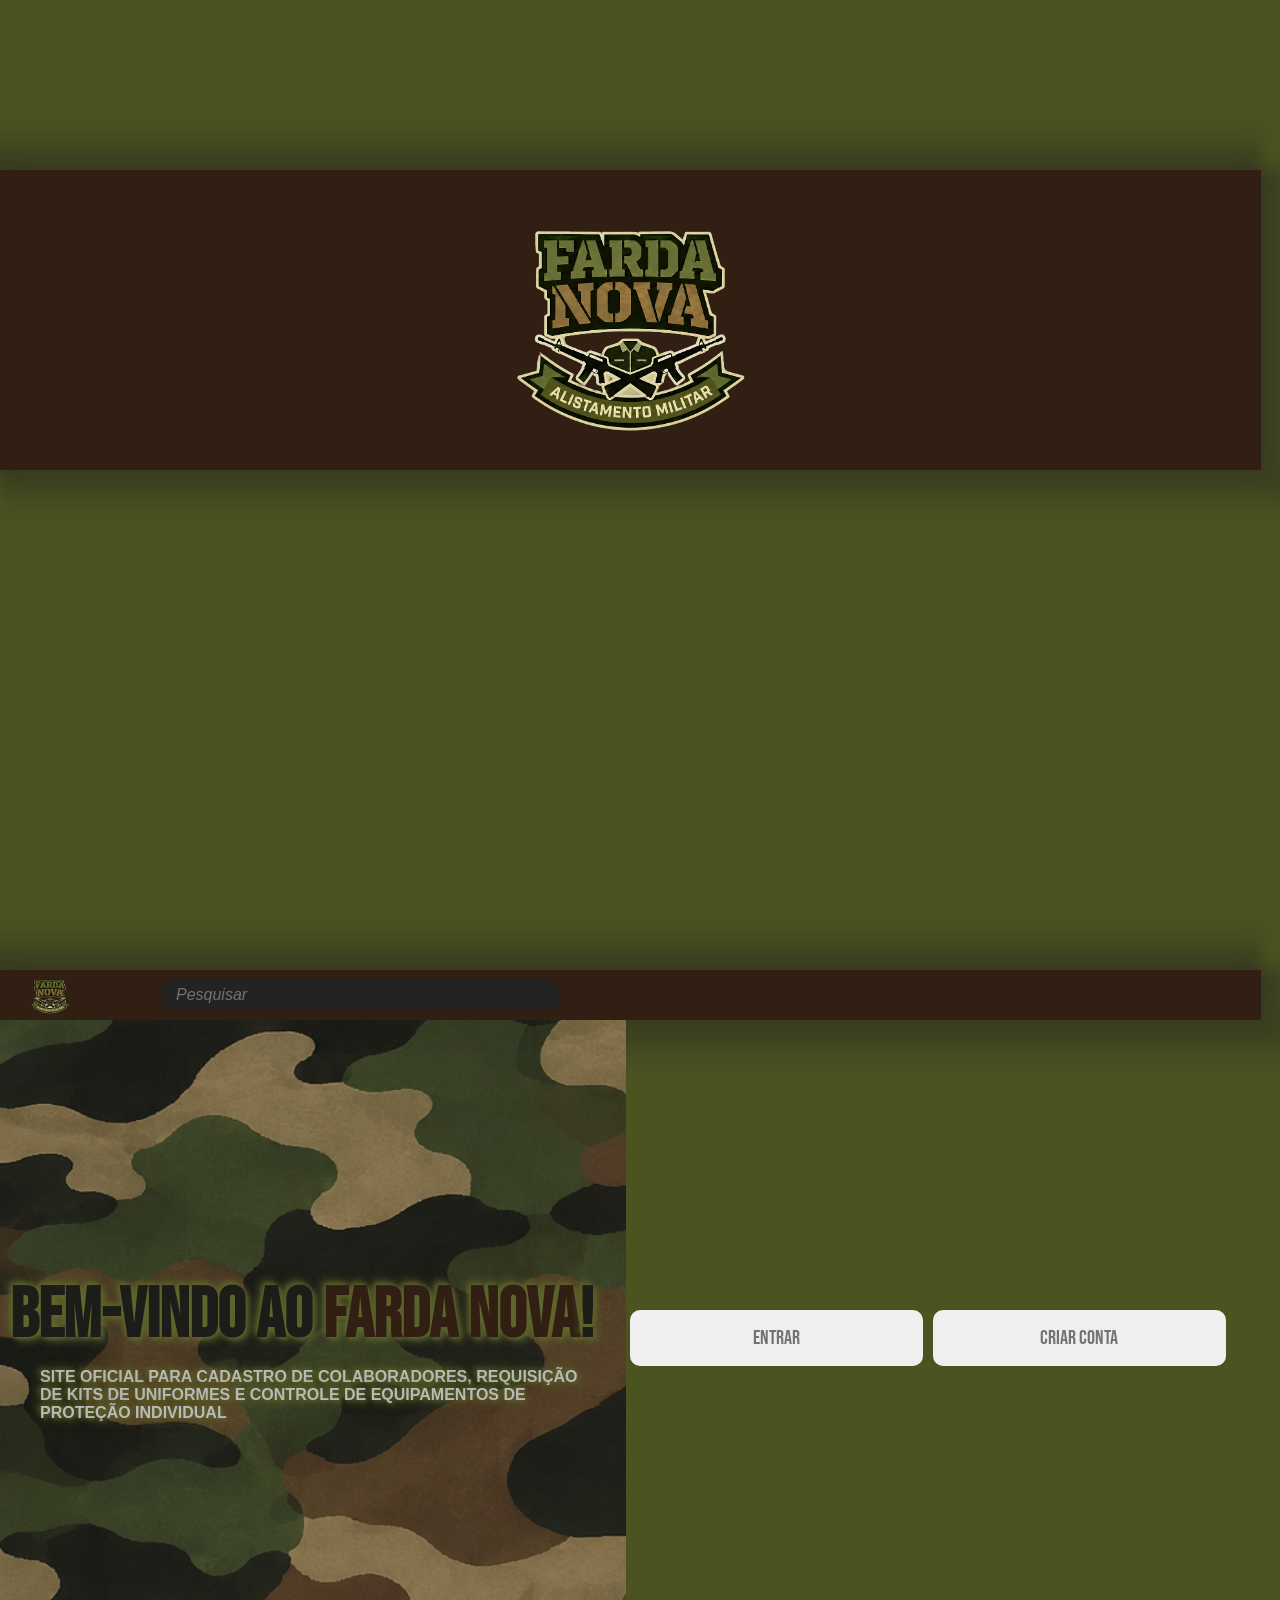
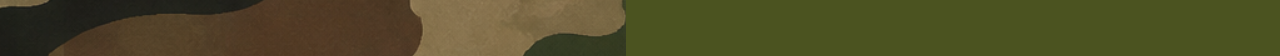
==== html/home.html @ d80389cb "Primeiro commit" ====
<!DOCTYPE html>
<html lang="pt-BR">
<head>
    <meta charset="UTF-8">
    <meta name="viewport" content="width=device-width, initial-scale=1.0">
    <link rel="preconnect" href="https://fonts.googleapis.com">
    <link rel="preconnect" href="https://fonts.gstatic.com" crossorigin>
    <link href="https://fonts.googleapis.com/css2?family=Bebas+Neue&display=swap" rel="stylesheet"> 
    <link rel="stylesheet" href="../css/style.css">
    <title>Farda Nova</title>
</head>
<body>
    <div class="loading" id="loader">
        <div class="logo-line">
            <img class="logo" src="../img/fardanovalogo.svg" alt="Farda Nova">
        </div>
    <audio id="som" src="../audio/hino-brasileiro.mp3"></audio>
    </div>
    <header>
        <div class="header-line">
            <img class="logo" src="../img/fardanovalogo.svg" alt="Farda Nova">
            <button class="search-bar" alt="Buscar">
                <p> Pesquisar</p>
                <!-- imagem da lupa (search-icon.svg)-->
            </button>
            <div class="functions">
                <!-- imagens de perfil
                                configurações
                                perguntas-->
            </div>
        </div>
    </header>
    <main>
        <div class= "home-page">
            <h1>Bem-vindo ao <span class="destaque">Farda Nova</span>!</h1>
            <h2>SITE OFICIAL PARA CADASTRO DE COLABORADORES, REQUISIÇÃO DE KITS DE UNIFORMES E CONTROLE DE EQUIPAMENTOS DE PROTEÇÃO INDIVIDUAL</h2>
        </div>
            <div class="botoes-grid">
                <button id="LogIn"><a>ENTRAR</a></button>
                <button id="SignUp"><a>CRIAR CONTA</a></button>
                

        </div>
    </main>
    <footer>









    </footer>
    <script src="../js/script.js"></script>
</body>
</html>
---- css/style.css ----
*{
    margin: 0;
    padding: 0;
    box-sizing: border-box;
}
:root{
    --bg-pr-color: #4B5320;
    --cards: #A9A77A;
    --surface: #232323;
    --boards: #301f12;
    --highlight: #E50914;
    --text-color: #1C1C18;
    --text-sec-color: #B9B9B9;
    --text-desatived: #737373;
    --hover: #6B7048;
    --button: #C9A227;
}
html, body{
    height: 100vh;
    width: 98.5vw;
    font-family: "Bebas Neue", sans-serif;
    background-color: var(--bg-pr-color);
    display: flex;
    flex-direction: column;
}
header{
    display: flex;
    flex-direction: column;
    align-items: center;
    justify-content: center;
}
main{
    display: flex;
    align-items: center;
}
h1{
    font-size: 70px;
    color: var(--text-color);
    margin: 20px 0px 10px 0;
}
h2{
    color: var(--text-sec-color);
    font-family: "Ubuntu Condensed", sans-serif;
    font-size: 16px;
    margin: 0 30px 0 30px;
}
/*---------------------------------------- Primeira Página --------------------------------*/
.loading{
    display: flex;
    margin: 150px 0 500px 0;
    justify-content: center;
}
.logo{
    padding: auto;
    height: 300px;
    width: 1200px;   
}
.destaque{
    color: var(--boards);
}
.home-page{ /*texto de apresentação*/
    flex-direction: column;
    align-content: center;
    justify-content: center;
    color: var(--text-color);
    width: 625.5px;
    height: 636px;
    background-image: url("../img/camuflagem.svg");
    background-size: cover;      /* cobre toda a tela, sem distorcer */ /* centraliza a imagem */
    background-repeat: no-repeat;
    background-attachment: fixed; /* opcional: fundo fica fixo ao rolar a página */
}
.home-page h1, h2{
    padding: 0px 10px 0 10px;
    text-shadow: 2px 2px 4px rgba(99, 107, 47, 0.7),
             4px 4px 8px rgba(99, 107, 47, 0.7),
            -2px -2px 4px rgb(99, 107, 47, 0.7),
            -4px -4px 8px rgb(99, 107, 47, 0.7);
}
.logo-line{ /*linha marrom no loading'*/
    padding: auto;
    align-items: center;
    justify-content: center;
    display: flex;
    margin-top: 20px;
    width: 100%;
    background-color:var(--boards);
    box-shadow: 10px 10px 10px 10px rgb(35, 35, 35, 0.20),
                20px 20px 20px 20px rgb(35, 35, 35, 0.20),
                -10px -10px 10px 10px rgb(35, 35, 35, 0.20),
                -20px -20px 20px 20px rgb(35, 35, 35, 0.20);
}
.header-line{ /* linha marrom em cima da home*/
    display: flex;
    align-items: left;
    justify-content: left;
    height: 50px;
    width: 100%;
    background-color:var(--boards);
    box-shadow: 10px 10px 10px 10px rgb(35, 35, 35, 0.20),
                20px 20px 20px 20px rgb(35, 35, 35, 0.20),
                -10px -10px 10px 10px rgb(35, 35, 35, 0.20),
                -20px -20px 20px 20px rgb(35, 35, 35, 0.20);
}
.header-line img{
    height: 50px;
    width: 100px;
}
.search-bar {
    display: flex;
    width: 400px;
    height: 30px;
    margin: 10px 60px;
    border: 0;
    border-radius: 16px;
    background-color: var(--surface);
    cursor: pointer;
}
.search-bar:hover{
    background-color: var(--hover);
}
.search-bar p {
    font-family: "Sansation", sans-serif;
    font-weight: 400;
    font-style: italic;
    font-size: 16px;
    color: var(--text-desatived);
    justify-content: left;
    align-items: center;
    padding: 6px;
    margin-left: 10px;
}
.botoes-grid {
    display: flex;
    grid-template-columns: repeat(2, 1fr); /* 2 colunas de tamanho igual */
    gap: 10px; /* espaço entre os botões */
    width: 604px;
    align-items: center;      /* centraliza dentro de cada célula */
    justify-content: center;  /* mantém as colunas centralizadas */
}

.botoes-grid button {
    flex-direction: row;
    font-family: "Bebas Neue", sans-serif;
    color: var(--text-desatived);
    border-radius: 10px;
    border-style: hidden;
    align-items: center;
    justify-content: center;
    padding: 15px;
    font-size: 20px;
    cursor: pointer;
    width: 293px;
    height: 56px;
}
.botoes-grid button:hover {
    background-color: var(--hover);
    color: var(--text-color)
}
/*---------------------------------------------Segunda Página-----------------------------------------*/
.formulario{
    display: flex;
    flex-wrap: wrap;
    margin: 10px auto ;
    background-color: var(--cards);
    justify-content: center;
    width: 50rem;
    height: 40rem;
    font-size: 30px;
}
form{
    display: flex;
    flex-direction: column;
    align-items: left;
    width: 800px;
    padding: 50px;
}
input{
    border: none;
    border-radius: 7px;
    width: 250px;
    height: 40px;
    padding: 10px;
    font-family: "Roboto Condesed", sans-serif;
    font-size: 18px;
    
}
input:focus{
    border-radius: 7px;
    height: 40px;
    outline:none;
    border-color: var(--button);
    border-style:solid;
}
label{
    line-height: 1;
    padding-top: 0px;
}

.nomes{
    display: flex;
    gap: 24px;
    vertical-align: baseline;
}
.identity{
    gap: 24px;
    width: 310px;
    margin-bottom: 50px;
}
.nome{
    width: 303px;
}
.sobrenome{
    width:303px;
}
.aniversario{
    display: flex;
    margin-bottom: 50px;    
}
.email{
    display: flex;
    margin-bottom: 50px;
    margin-right: 12px;
}
.telephone{
    display: flex;
    margin-bottom: 50px;
}
.cep{
    display: flex;
    margin-bottom: 50px;
}.cpf-cnpj{
    padding: 10px;
    margin-bottom: 50px;
}
label, input{
    vertical-align: middle;
    cursor: pointer;    
}
select{
    border: none;
    border-radius: 7px;
    height: 35px;
}
option{
    margin-left: 7px;
}
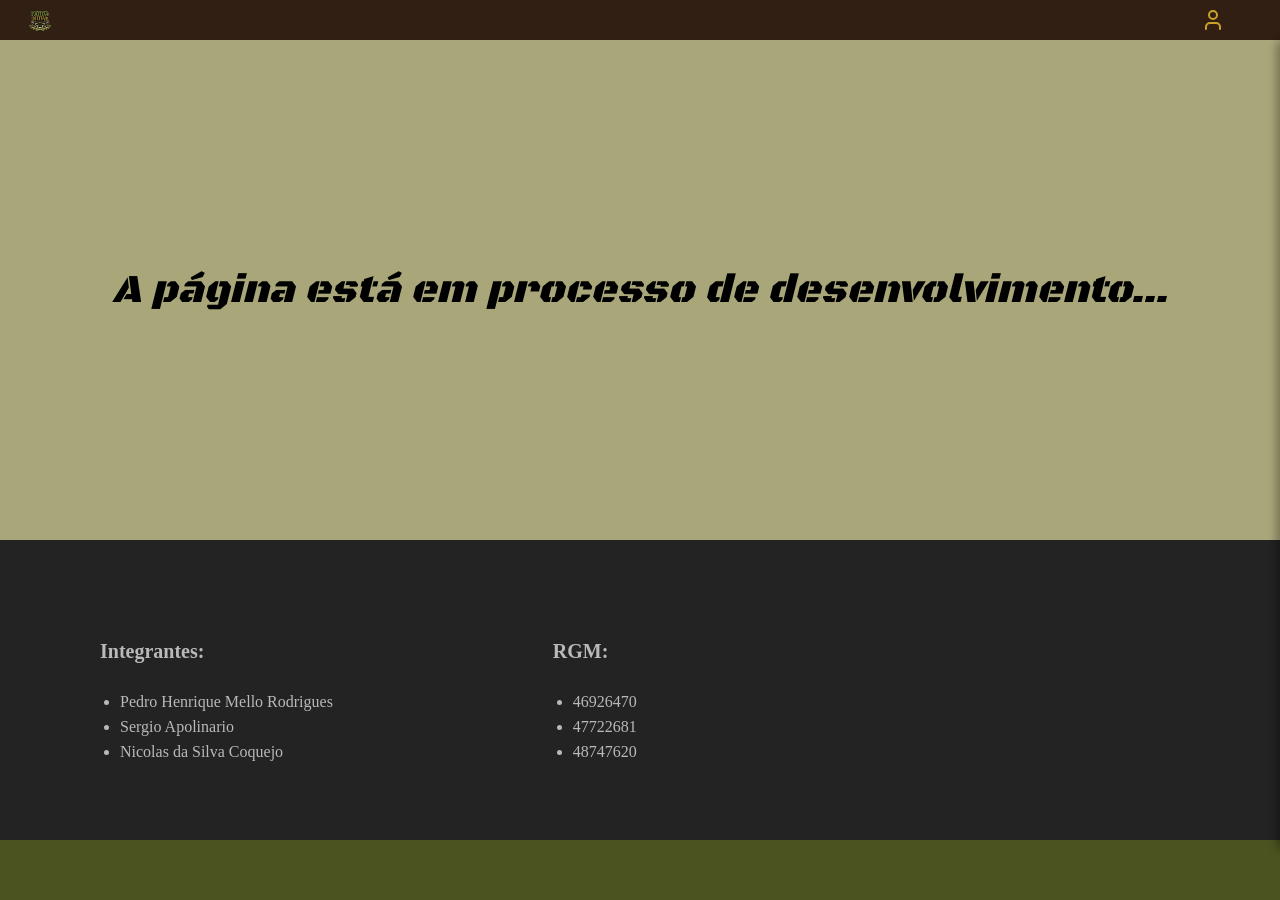
==== commit 986b7d18: "Versão final do Projeto" ====
--- a/html/home.html
+++ b/html/home.html
@@ -5,54 +5,47 @@
     <meta name="viewport" content="width=device-width, initial-scale=1.0">
     <link rel="preconnect" href="https://fonts.googleapis.com">
     <link rel="preconnect" href="https://fonts.gstatic.com" crossorigin>
-    <link href="https://fonts.googleapis.com/css2?family=Bebas+Neue&display=swap" rel="stylesheet"> 
-    <link rel="stylesheet" href="../css/style.css">
+    <link href="https://fonts.googleapis.com/css2?family=Black+Ops+One&family=Roboto+Condensed:wght@400;700&display=swap" rel="stylesheet">
+    <link rel="stylesheet" href="../css/final.css"> 
     <title>Farda Nova</title>
 </head>
 <body>
-    <div class="loading" id="loader">
-        <div class="logo-line">
-            <img class="logo" src="../img/fardanovalogo.svg" alt="Farda Nova">
+    <header>
+        <img src="../img/fardanovalogo.svg" alt="Logo">
+        <button id="abrirMenu"><svg xmlns="http://www.w3.org/2000/svg" width="24" height="24" viewBox="0 0 24 24" fill="none" stroke="currentColor" stroke-width="2" stroke-linecap="round" stroke-linejoin="round" class="lucide lucide-user preview-icon"><path d="M19 21v-2a4 4 0 0 0-4-4H9a4 4 0 0 0-4 4v2"/><circle cx="12" cy="7" r="4"/></svg></button>
+    </header>
+    <aside id="barraLateral" class="barra-lateral">
+        <button id="fecharMenu" class="fechar">✕</button>
+        <h2>Menu do usuário</h2>
+
+        <div class="logout">
+                    <label for="sair"><svg xmlns="http://www.w3.org/2000/svg" width="24" height="24" viewBox="0 0 24 24" fill="none" stroke="currentColor" stroke-width="2" stroke-linecap="round" stroke-linejoin="round" class="lucide lucide-log-out preview-icon"><path d="m16 17 5-5-5-5"/><path d="M21 12H9"/><path d="M9 21H5a2 2 0 0 1-2-2V5a2 2 0 0 1 2-2h4"/></svg></label>
+        <button id="sair">Sair</button>
         </div>
-    <audio id="som" src="../audio/hino-brasileiro.mp3"></audio>
-    </div>
-    <header>
-        <div class="header-line">
-            <img class="logo" src="../img/fardanovalogo.svg" alt="Farda Nova">
-            <button class="search-bar" alt="Buscar">
-                <p> Pesquisar</p>
-                <!-- imagem da lupa (search-icon.svg)-->
-            </button>
-            <div class="functions">
-                <!-- imagens de perfil
-                                configurações
-                                perguntas-->
+    </aside>
+    <main>
+        <h1>A página está em processo de desenvolvimento...</h1>
+    </main>
+    <footer>
+        <div class="alunos">
+            <div class= "integrants">
+                <h3> Integrantes:</h3>
+                    <ul>
+                        <li>Pedro Henrique Mello Rodrigues</li>
+                        <li>Sergio Apolinario</li>
+                        <li>Nicolas da Silva Coquejo</li>
+                    </ul>
+            </div>
+            <div class= "rgms">
+                <h3>RGM:</h3>
+                    <ul>
+                        <li>46926470</li>
+                        <li>47722681</li>
+                        <li>48747620</li>
+                    </ul>
             </div>
         </div>
-    </header>
-    <main>
-        <div class= "home-page">
-            <h1>Bem-vindo ao <span class="destaque">Farda Nova</span>!</h1>
-            <h2>SITE OFICIAL PARA CADASTRO DE COLABORADORES, REQUISIÇÃO DE KITS DE UNIFORMES E CONTROLE DE EQUIPAMENTOS DE PROTEÇÃO INDIVIDUAL</h2>
-        </div>
-            <div class="botoes-grid">
-                <button id="LogIn"><a>ENTRAR</a></button>
-                <button id="SignUp"><a>CRIAR CONTA</a></button>
-                
-
-        </div>
-    </main>
-    <footer>
-
-
-
-
-
-
-
-
-
     </footer>
-    <script src="../js/script.js"></script>
+    <script src="../js/final.js"></script>
 </body>
 </html>
--- a/css/final.css
+++ b/css/final.css
@@ -0,0 +1,173 @@
+*{
+    margin: 0;
+    padding: 0;
+    box-sizing: border-box;
+}
+:root{
+    --bg-pr-color: #4B5320;
+    --cards: #A9A77A;
+    --surface: #232323;
+    --boards: #301f12;
+    --highlight: #E50914;
+    --text-color: #1C1C18;
+    --text-sec-color: #B9B9B9;
+    --text-desatived: #737373;
+    --hover: #6B7048;
+    --button: #C9A227;
+}
+html, body{
+    overflow-x: hidden;
+    height: 100vh;
+    width: 100vw;
+    background-color: var(--bg-pr-color);
+    scrollbar-width: thin;
+    scrollbar-color: #888 transparent
+}
+header{
+    display: flex;
+    padding: 5px;
+    background-color: var(--boards);
+    height: 2.5rem;
+    width: 100%;
+}
+header img{
+    align-items: center;
+    justify-content: left;
+    width: 70px;
+    height: auto;
+}
+header button{
+    display: flex;
+    background-color: var(--boards);
+    border: none;
+    border-radius: 3px;
+    color: var(--button);
+    margin-left: auto;
+    margin-right: 50px;
+    align-items: center;
+    transition: 400ms;
+}
+header button:hover{
+    transform: scale(1.4);
+    transition: 400ms;
+    background-color: var(--hover);
+}
+header button:active{
+    transition: none;
+    background-color: var(--bg-pr-color);
+    color: white;
+}
+main{
+    display: flex;
+    background-color: var(--cards);
+    height: 500px;
+    align-items: center;
+    justify-content: center;
+}
+img{
+    height:auto
+}
+h1{
+    font-family: "Black Ops One", sans-serif;
+    font-weight: 500;
+    font-style: italic;
+    font-size: 40px;
+}
+h3{
+    color:var(--text-sec-color);
+    font-size: 20px;
+    margin-bottom: 10px;
+}
+ul,p{
+    padding: 20px;
+    color: var(--text-sec-color);
+}
+li{
+    margin-bottom: 7px;
+}
+footer{
+    padding: 100px;
+    background-color: var(--surface);
+    height: 300px;
+}
+
+::-webkit-scrollbar {
+  width: 8px;
+    scrollbar-track-color: transparent;
+}
+
+::-webkit-scrollbar-thumb {
+  background: #888;
+  border-radius: 10px;
+}
+
+::-webkit-scrollbar-thumb:hover {
+  background: #aaa;
+}
+.alunos{
+    display: flex;
+}
+.rgms{
+    margin-left: 200px;
+}
+.barra-lateral {
+  position: fixed;
+  font-family: "Roboto condensed", sans-serif  ;
+  bottom: 15;
+  right: 0;
+  width: 300px;
+  height: 90vh;
+  padding: 20px;
+  background-color: var(--cards);
+  border-color:var(--boards);
+  border-radius: 7px;
+  box-shadow: -4px 0 10px rgba(0, 0, 0, 0.3);
+  ;
+
+  /* Fica escondida fora da tela */
+  transform: translateX(100%);
+  transition: transform 0.3s ease;
+  z-index: 1000;
+}
+
+/* Quando recebe esta classe, aparece */
+.barra-lateral.aberta {
+  transform: translateX(0);
+}
+
+.fechar {
+  float: right;
+  border: none;
+  background: none;
+  font-size: 20px;
+  cursor: pointer;
+}
+
+.barra-lateral ul{
+    color: var(--text-color);
+}
+.logout{
+    margin-top: 400px;
+}
+.logout, #sair{
+    color: var(--highlight);
+}
+#sair:hover{
+    padding: 5px;
+    transform: scale(1.1);
+    transition: 400ms;
+    border-radius: 7px;
+    background-color: var(--highlight);
+    color: white;
+}
+label,button{
+    cursor: pointer;
+    vertical-align: middle;
+}
+button{
+    font-size: 18px;
+    margin-left: 20px;
+    background-color: var(--cards);
+    border: none;
+    
+}
